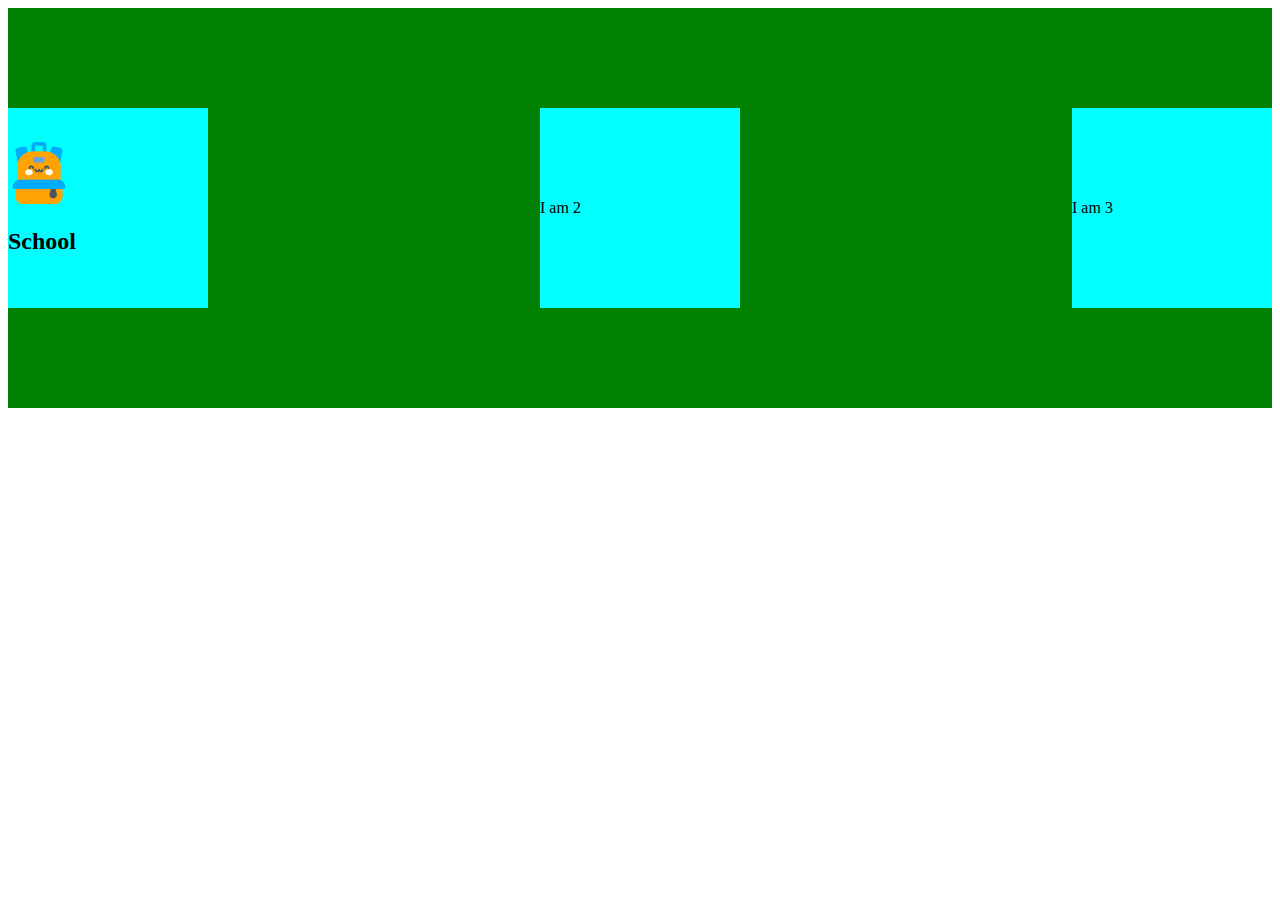
==== flextry.html @ b270cb1c "Initilize html css and img and work with navigation manue only for desktop" ====
<!DOCTYPE html>
<html lang="en">
<head>
    <meta charset="UTF-8">
    <meta name="viewport" content="width=device-width, initial-scale=1.0">
    <title>3 Div in flex</title>

    <style>
        .container{
            display: flex;
            gap: 5px;
            justify-content: space-between;
            align-items: center;
            height: 400px;
            background-color: green;
        }
        .child{
            border: 1 px solid black;
            background-color: aqua;
            height: 200px;
            width: 200px;
            /* text-align: center; */
            align-content: center;
        }
    </style>
</head>
<body>

    <div class="container">

        <div class="child">
            <img src="assets/logo.png" alt="">
            <h2>School</h2>
        </div>
        <div class="child">I am 2</div>
        <div class="child">I am 3</div>
    </div>
    
</body>
</html>
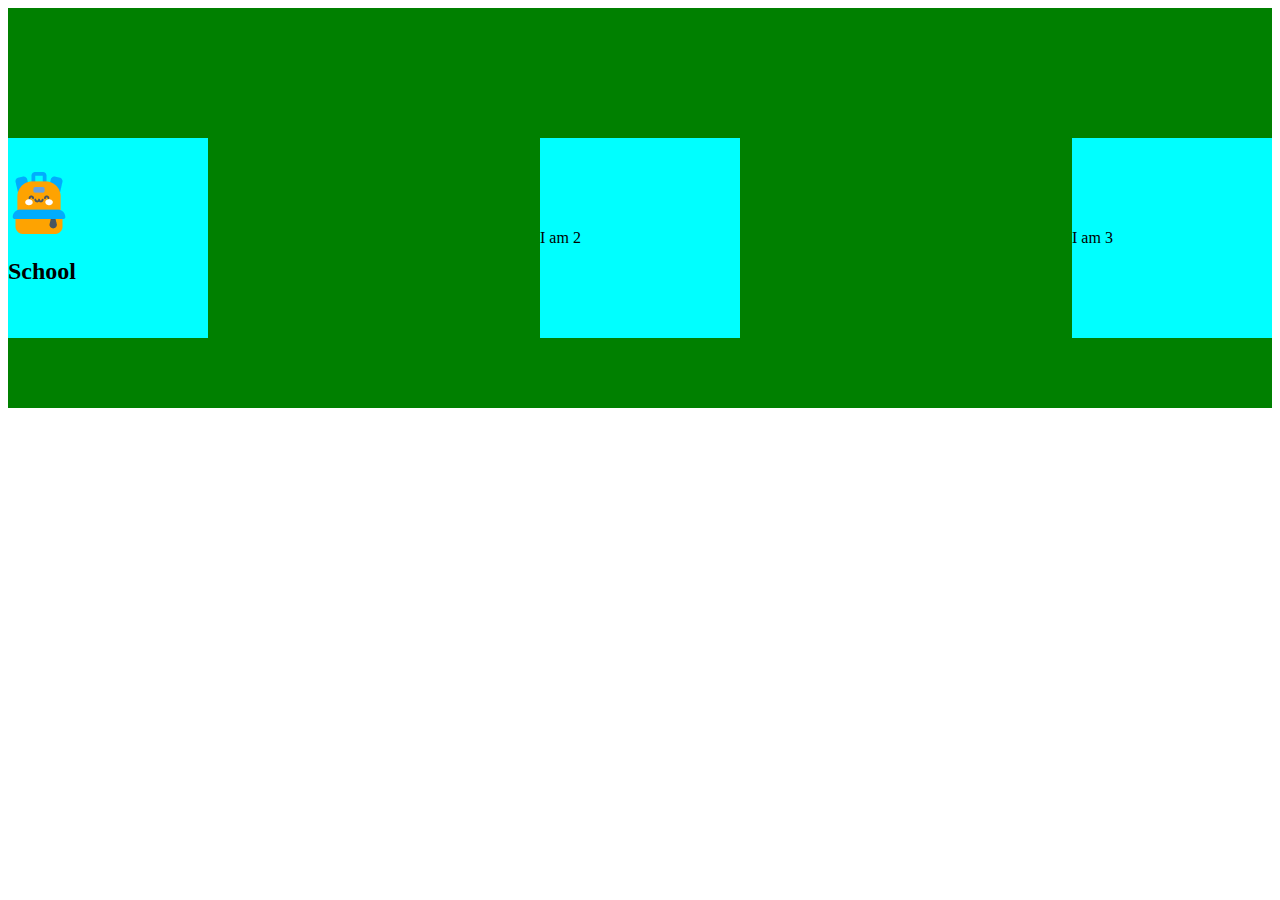
==== commit 7ef02d10: "Adding Footer with responsive in pixel7" ====
--- a/flextry.html
+++ b/flextry.html
@@ -13,12 +13,14 @@
             align-items: center;
             height: 400px;
             background-color: green;
+          
         }
         .child{
             border: 1 px solid black;
             background-color: aqua;
             height: 200px;
             width: 200px;
+            margin-top:60px ;
             /* text-align: center; */
             align-content: center;
         }
